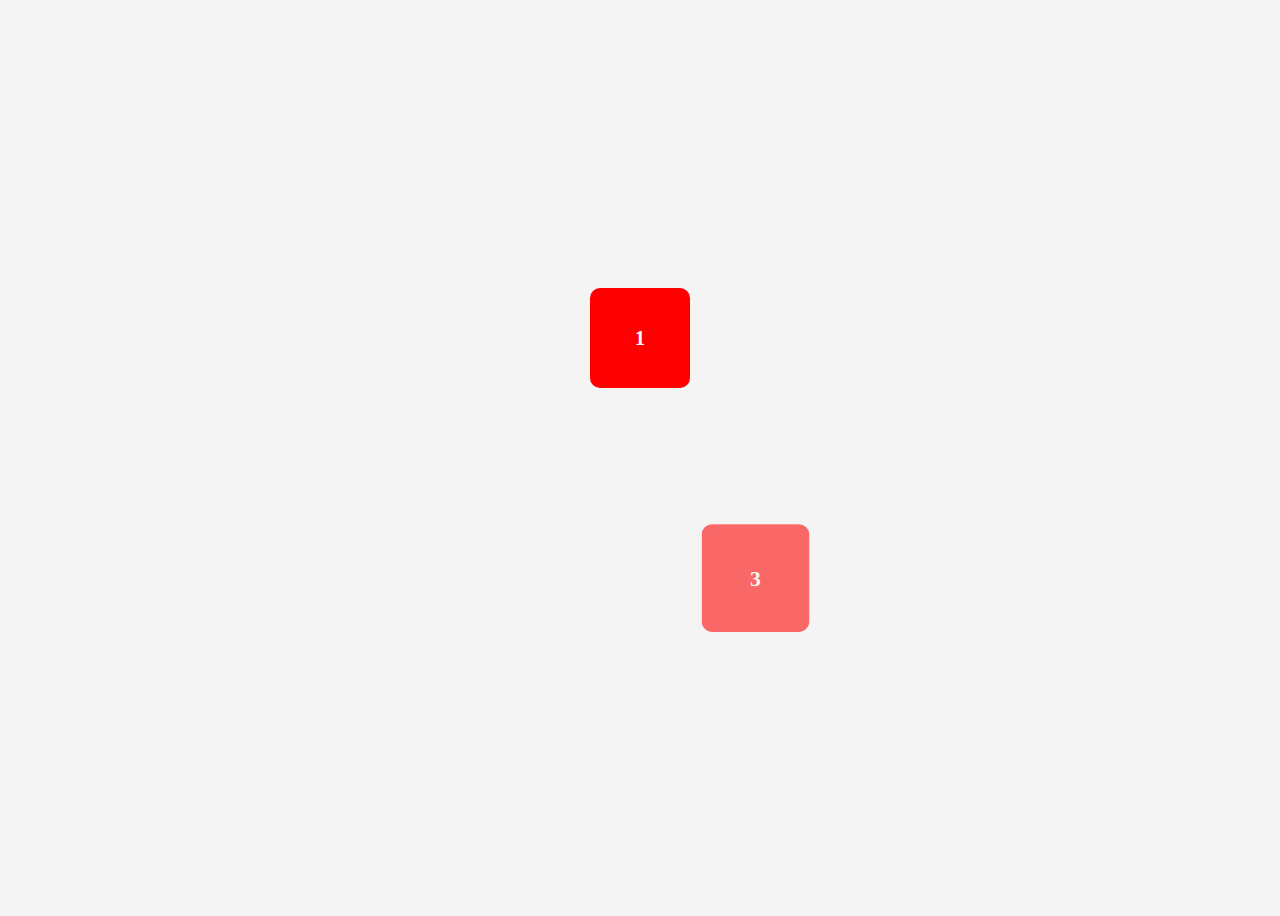
==== gsap.html @ 53754caf "GSAP learning" ====
<!DOCTYPE html>
<html lang="pt">
<head>
    <meta charset="UTF-8">
    <meta name="viewport" content="width=device-width, initial-scale=1.0">
    <title>Testando GSAP</title>
    <script src="https://cdnjs.cloudflare.com/ajax/libs/gsap/3.12.2/gsap.min.js"></script>
    <style>
        body {
            display: flex;
            flex-direction: column;
            align-items: center;
            justify-content: center;
            height: 100vh;
            gap: 20px;
            background: #f4f4f4;
        }
        .box {
            width: 100px;
            height: 100px;
            background: red;
            display: flex;
            align-items: center;
            justify-content: center;
            font-size: 20px;
            color: white;
            font-weight: bold;
            border-radius: 10px;
        }
    </style>
</head>
<body>

    <div class="box" id="box1">1</div>
    <div class="box" id="box2">2</div>
    <div class="box" id="box3">3</div>

    <script>
        window.onload = function() {
            gsap.to("#box1", { x: 200, rotation: 360, scale: 1.5, duration: 2, delay: 2 });

            gsap.from("#box2", { x: -200, opacity: 0, scale: 0, duration: 2, delay: 2 });

            gsap.fromTo("#box3", 
                { x: 0, opacity: 0, scale: 0.5 }, 
                { x: 200, opacity: 1, scale: 1.5, duration: 2 }
            );
        };
    </script>

</body>
</html>
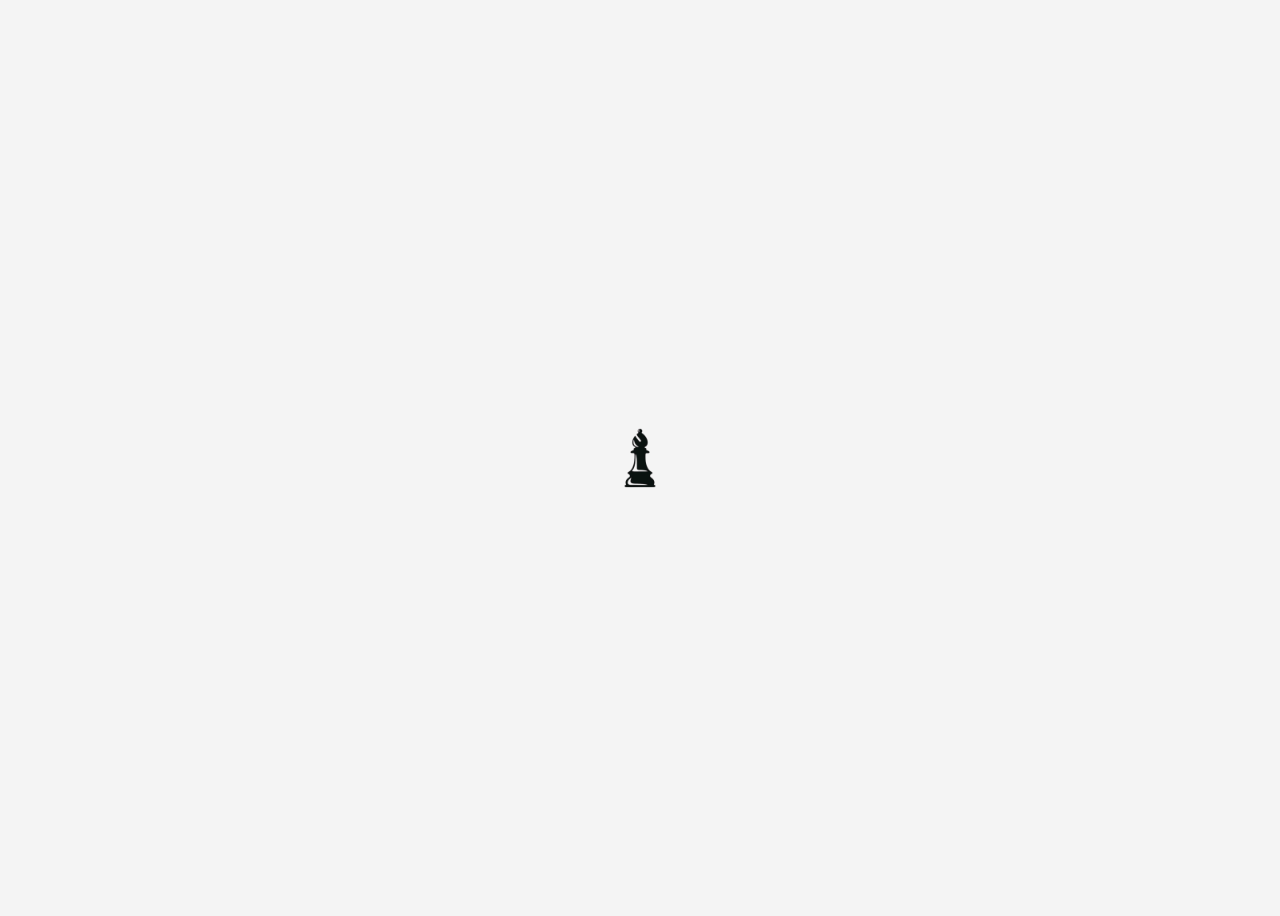
==== commit 1ec022c6: "New tests" ====
--- a/gsap.html
+++ b/gsap.html
@@ -3,7 +3,7 @@
 <head>
     <meta charset="UTF-8">
     <meta name="viewport" content="width=device-width, initial-scale=1.0">
-    <title>Testando GSAP</title>
+    <title>GSAP com Imagens</title>
     <script src="https://cdnjs.cloudflare.com/ajax/libs/gsap/3.12.2/gsap.min.js"></script>
     <style>
         body {
@@ -12,40 +12,21 @@
             align-items: center;
             justify-content: center;
             height: 100vh;
+            background: #f4f4f4;
             gap: 20px;
-            background: #f4f4f4;
         }
-        .box {
-            width: 100px;
-            height: 100px;
-            background: red;
-            display: flex;
-            align-items: center;
-            justify-content: center;
-            font-size: 20px;
-            color: white;
-            font-weight: bold;
-            border-radius: 10px;
+        img {
+            width: 100px; 
+            height: auto;
         }
     </style>
 </head>
 <body>
 
-    <div class="box" id="box1">1</div>
-    <div class="box" id="box2">2</div>
-    <div class="box" id="box3">3</div>
+    <img id="bishop" src="/img/bispo.png" alt="Bispo de Xadrez">
 
     <script>
-        window.onload = function() {
-            gsap.to("#box1", { x: 200, rotation: 360, scale: 1.5, duration: 2, delay: 2 });
-
-            gsap.from("#box2", { x: -200, opacity: 0, scale: 0, duration: 2, delay: 2 });
-
-            gsap.fromTo("#box3", 
-                { x: 0, opacity: 0, scale: 0.5 }, 
-                { x: 200, opacity: 1, scale: 1.5, duration: 2 }
-            );
-        };
+        gsap.to("#bishop", { delay: 3, x: 400, y: 200, duration: 1, ease: "power4.out" });
     </script>
 
 </body>
